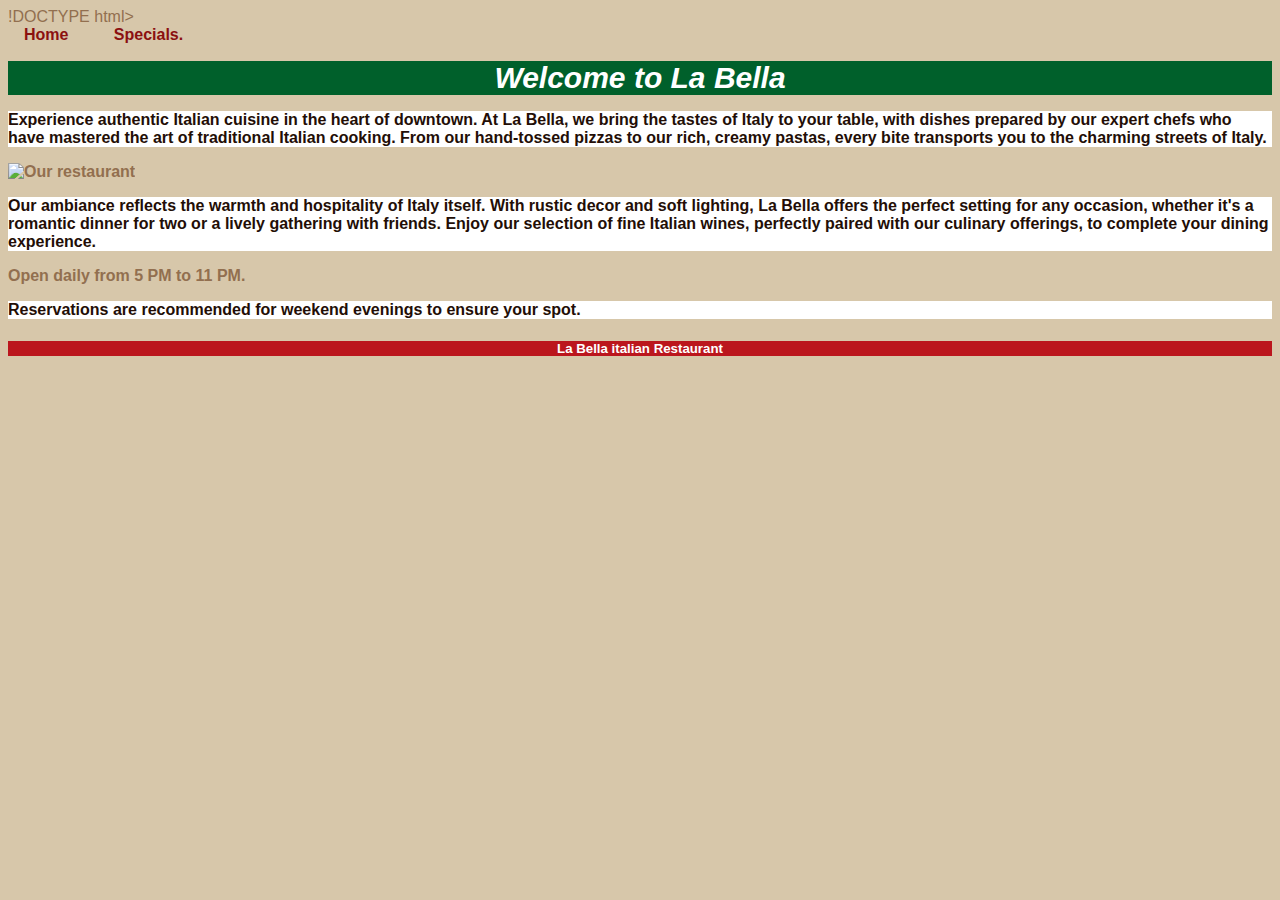
==== Ch5/index.html @ f0365a10 "ch5" ====
!DOCTYPE html>
<html lang="en">
<head>
    <meta charset="UTF-8">
    <meta name="viewport" content="width=device-width, initial-scale=1.0">
    <title>La Bella Home page</title>
    <link rel="stylesheet" href="style.css">
</head>
<body>
    <nav>
        <b><a href = "index.html" >Home</a>&nbsp;&nbsp;&nbsp;<a href="specials.html">Specials.</a></b>
        </nav>
        <header>
            Welcome to La Bella
        </header>
        <main>
            <p>
                Experience authentic Italian cuisine in the heart of downtown. At La
                Bella, we bring the tastes of Italy to your table, with dishes
                prepared by our expert chefs who have mastered the art of traditional
                Italian cooking. From our hand-tossed pizzas to our rich, creamy
                pastas, every bite transports you to the charming streets of Italy.
            </p>
            <img src="restaurant.webp" alt="Our restaurant">
               <p>
                Our ambiance reflects the warmth and hospitality of Italy itself. With
                rustic decor and soft lighting, La Bella offers the perfect setting
                for any occasion, whether it's a romantic dinner for two or a lively
                gathering with friends. Enjoy our selection of fine Italian wines,
                perfectly paired with our culinary offerings, to complete your dining
                experience.
              </p>
              <span class ="highlight">
                Open daily from 5 PM to 11 PM.
              </span>
              <p>Reservations are recommended for weekend evenings to ensure your spot.</p>
            </main>
            <footer id = "footer">
              <h5> La Bella italian Restaurant</h5>
            </footer>
</body>
</html>
---- Ch5/style.css ----
body { font-family: "Arial", sans-serif;
    background-color: #d7c7aa;
    color: #926f4f;
    font-size: 16px;
}

header {
    background-color:#00602b;
    text-align: center;
    font-size: 30px;
    font-weight: bold;
    font-style: italic;
    color: #ffffff;
}

h2 {
    color:342517;
}

h3 {
    color:342517;
}

p { 
  color:#230e06;
  background-color: #ffffff;
}

#highlight{ 
    font-weight: bold;
    color: #ee1e28;
    font-style: italic;
}

.special-item { 
    color:white;
    background-color: #bb161d;
    text-align: center;
    
}

#footer { 
    text-align: center;
    color: white;
    background-color: #bb161d;
}
nav {
    height: 35px;
}

a:link {
    color: #8b1010;
    text-align: center;
    padding: 14px 16px;
    text-decoration: none;

}
a:hover {
    text-decoration: underline;
    background-color: #000;
    color:#fff;

}
a:visited{
    color:#00602b;
    background-color: #fff;
}

main {
    font-weight: bold;
    background-image: url(background.webp);
    background-repeat: repeat-x;
}
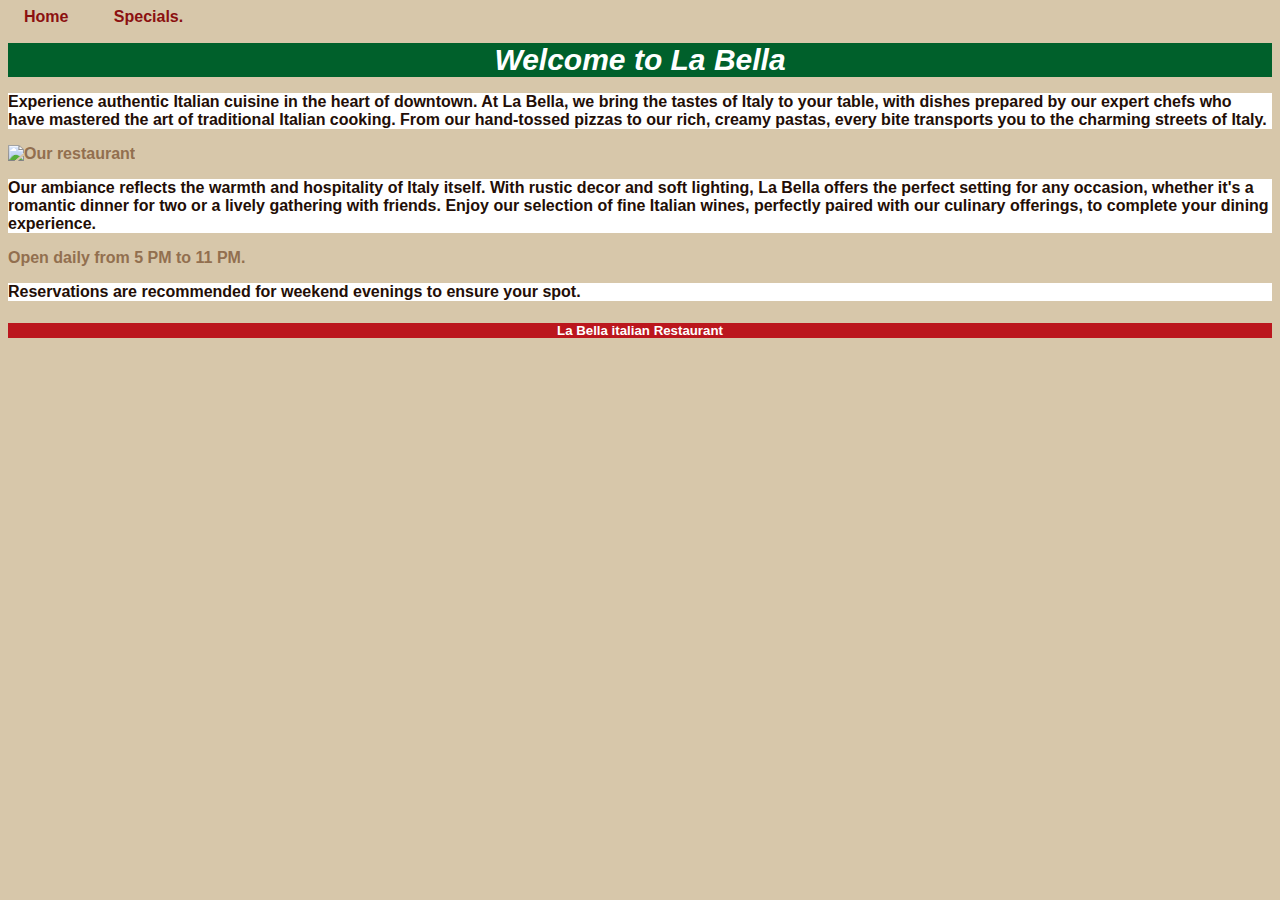
==== commit b04cf95e: "Update index.html" ====
--- a/Ch5/index.html
+++ b/Ch5/index.html
@@ -1,4 +1,4 @@
-!DOCTYPE html>
+<!DOCTYPE html>
 <html lang="en">
 <head>
     <meta charset="UTF-8">
